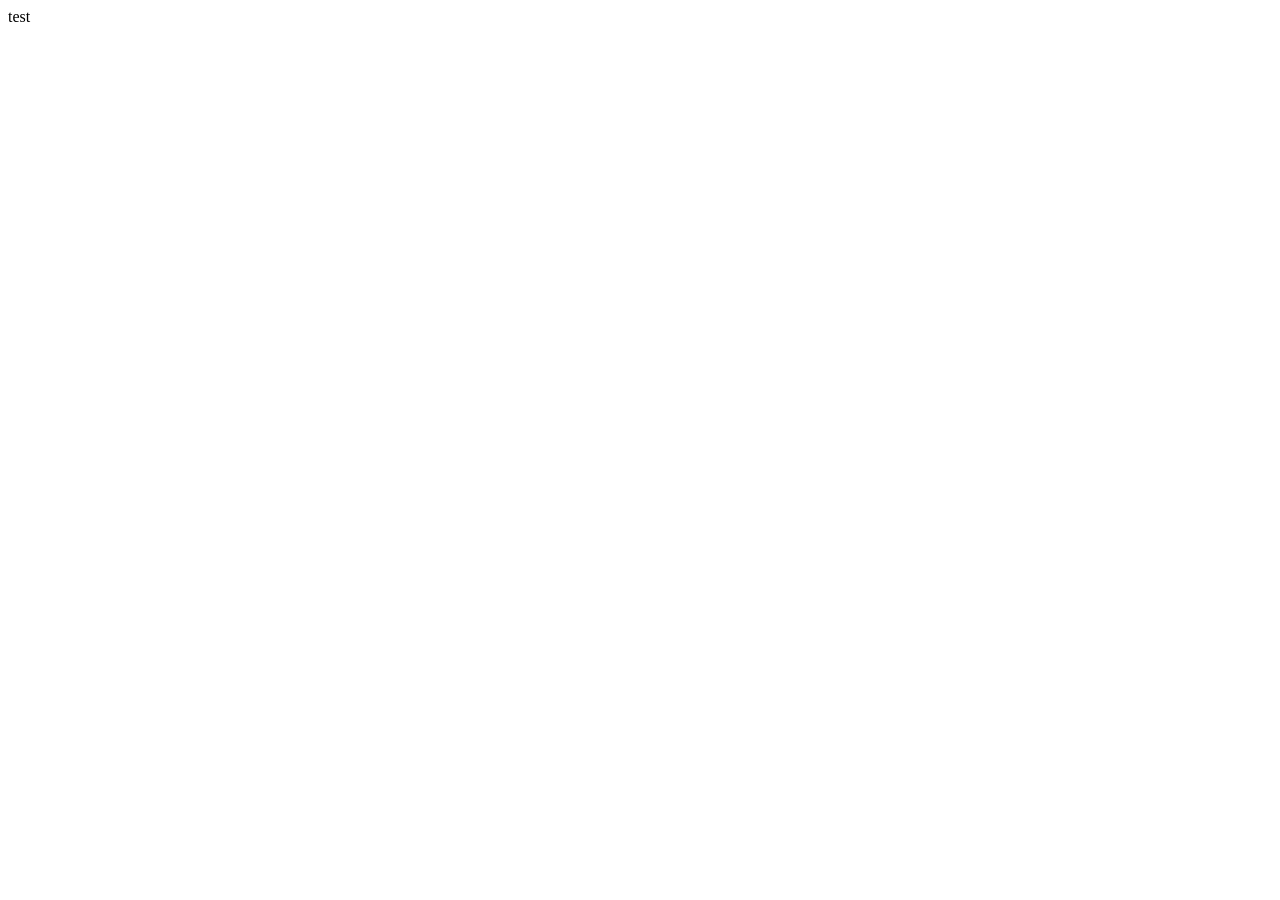
==== src/index.html @ 7ebf2036 "header" ====
<!DOCTYPE html>
<html>
  <head>
    <meta charset="UTF-8" />
    <meta name="viewport" content="width=device-width, initial-scale=1.0" />
    <title>Page title</title>
    <link rel="stylesheet" href="./sass/index.scss" />
    <script type="module" src="./index.js"></script>
  </head>
  <body>
    <include src="./partials/header.html"></include>
    test
    <main>
      <include src="./partials/hero.html"></include>
      <!-- <div class="hero">
        <include src="./partials/header.html"></include>
        <include src="./partials/hero.html"></include>
      </div> -->
      <include src="./partials/products.html"></include>
      <include src="./partials/about.html"></include>
      <include src="./partials/reviews.html"></include>
      <include src="./partials/contacts.html"></include>
    </main>
    <include src="./partials/footer.html"></include>
  </body>
</html>
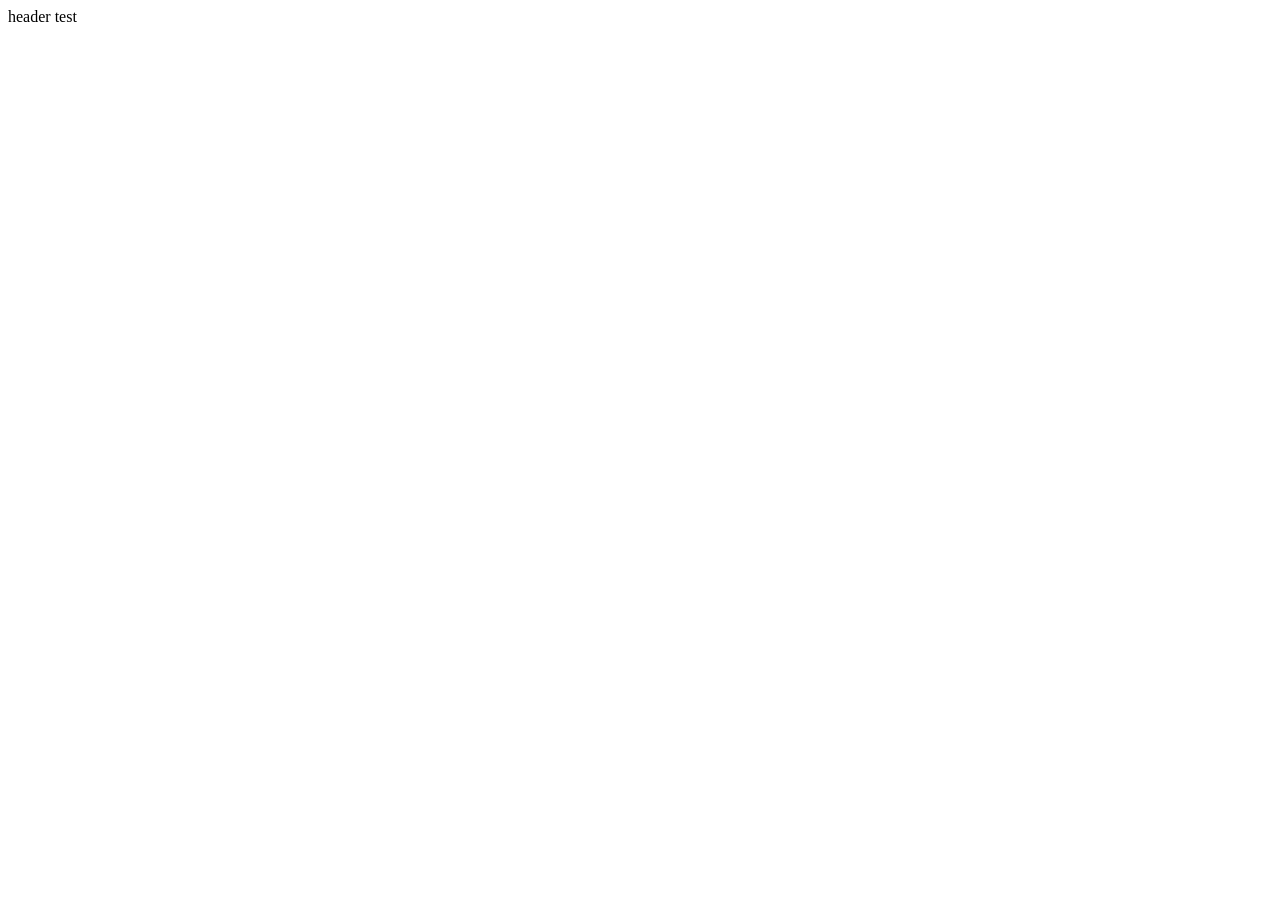
==== commit 1b4b2572: "add first commit" ====
--- a/src/index.html
+++ b/src/index.html
@@ -9,7 +9,7 @@
   </head>
   <body>
     <include src="./partials/header.html"></include>
-    test
+    header test
     <main>
       <include src="./partials/hero.html"></include>
       <!-- <div class="hero">
